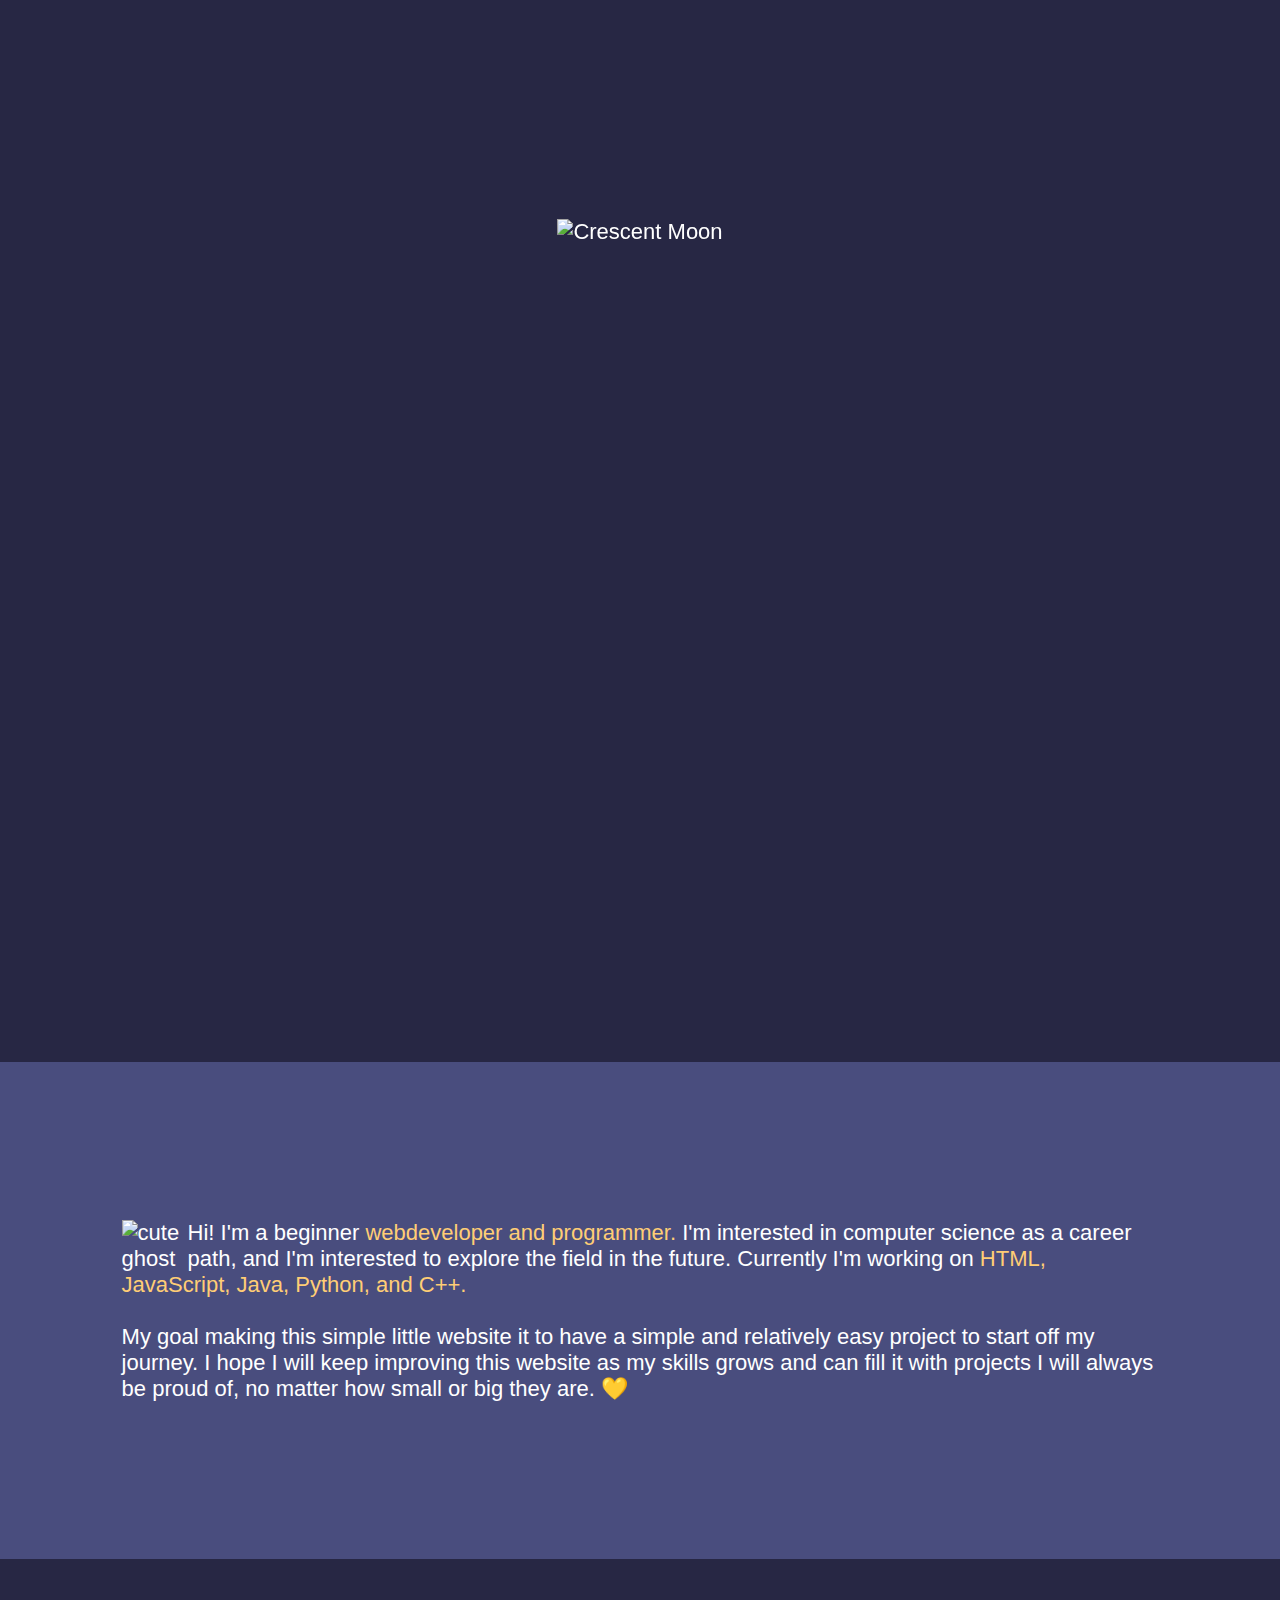
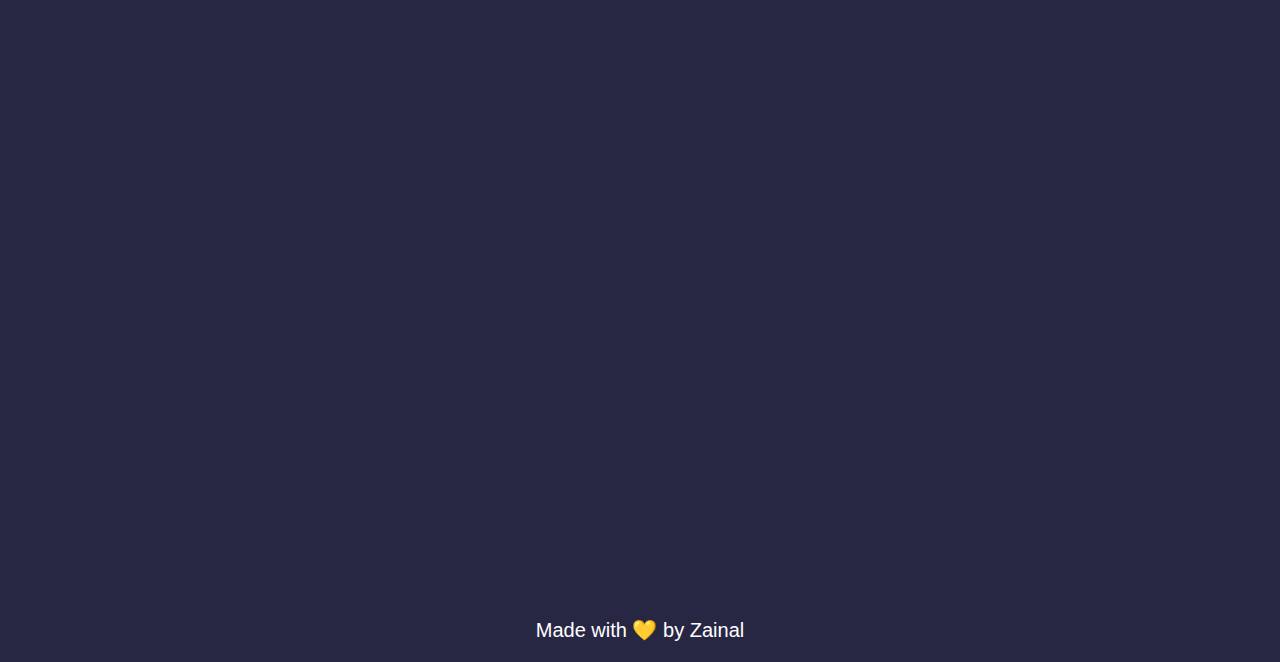
==== index.html @ e3dbf94a "added animation" ====
<!DOCTYPE html>
<html lang="en">
<head>
    <meta charset="UTF-8">
    <meta http-equiv="X-UA-Compatible" content="IE=edge">
    <meta name="viewport" content="width=device-width, initial-scale=1.0">
    <meta name="keywords" content="HTML, webdev, portfolio, project, madebyme">
    <meta name="og:title" content="madebyzainal">
    <meta name="og:url" content="https://zaina.purnomo.id">
    <meta name="description" content="Portfolio of Zainal, socials and projects">
    <meta name="image" content="https://cdn.discordapp.com/attachments/570874569481781248/906544742731493416/mon.png">
    <meta name="og:author" content="Made by Zainal">
    <meta name="author" content="Made by Zainal">
    <meta name="theme-color" content="#272744"> 
    <script src="https://kit.fontawesome.com/e4d4ff6de1.js" crossorigin="anonymous"></script>
    <link id="theme" rel="stylesheet" href="dark.css">
    <link href="https://unpkg.com/aos@2.3.1/dist/aos.css" rel="stylesheet">
    <title>Eve's Corner - Short portfolio</title>
</head>
<body>

    <div class="container">

        <!--Section for my moon header and socials icon -->
        <header class="moonContainer" data-aos="fade-down" data-aos-duration="2500">
            <img onclick="changeTheme(), changeHeader(), changeGhost()" class="images" id="mon" src="https://cdn.discordapp.com/attachments/777542191031255040/923797199589101618/moon.png" alt="Crescent Moon">
            <a class="social" href="https://github.com/eviepk12" target="_blank" alt="button to go to github"> <i class="fab fa-github fa-3x"></i> </a>
        </header>

        <!--Section for about me-->
        <main>
            <p class="about-me">
                <img class="images" src="https://cdn.discordapp.com/attachments/777542191031255040/923797199857532978/Sprite-0003.gif" id="ghost" alt="cute ghost">
                Hi! I'm a beginner <span>webdeveloper and programmer.</span> I'm interested in  computer science as a career path, and I'm interested to explore the field in the future. Currently I'm
                working on <span>HTML, JavaScript, Java, Python, and C++.</span>
                <br>
                <br>
                My goal making this simple little website it to have a simple and relatively easy project to start off my journey. 
                I hope I will keep improving this website as my skills grows and can fill it with projects I will always be proud of, 
                no matter how small or big they are. 💛
            </p>
        </main>
        
        <!--Section for the projects-->
        <div class="cards-container">

            <section class="card" data-aos="fade-up" data-aos-duration="2500">
                <a target="_blank" href="https://github.com/eviepk12/calculator">
                    <img class="card-image" src="https://cdn.discordapp.com/attachments/777542191031255040/930855598688456834/unknown.png" alt="Preview of calculator program">
                </a>
                <h4><b>Simple Python Calculator</b></h4>
                <p>A simple calculator i made in python as a first project with GUI.</p>
                </section>
             
                <section class="card" data-aos="fade-down" data-aos-duration="2500">
                <a href="caesar-script/index.html">
                <img class="card-image" src="https://cdn.discordapp.com/attachments/777542191031255040/923797198863487007/caesar.png" alt="Preview website caesar script">
                </a>
                <h4><b>Caesar Script Website</b></h4>
                <p>Website to demonstrate how the caesar script works made with HTML, CSS, and JS. </p>
                </section>

                <section class="card" data-aos="fade-up" data-aos-duration="2500">
                <a id="cardSvg" href="/cpp/cpp.html"> <i class="fas fa-file-code fa-10x"></i> </a>
                <h4><b>Unified Gallery C++</b></h4>
                <p>Combined simple C++ program I've made so far.</p>
                </section>

                <section class="card" data-aos="fade-down" data-aos-duration="2500">
                <a href="calculator-site/index.html">
                <img class="card-image" src="https://cdn.discordapp.com/attachments/777542191031255040/923797199081570414/calculator.png" alt="Preview website calculator">
                </a>
                <h4><b>Calculator Website</b></h4>
                <p>Simple calculator made with pure CSS and HTML.</p>
                </section>

        </div>

        <footer>
            <p>Made with 💛 by Zainal</p>
        </footer>

        <script src="https://unpkg.com/aos@2.3.1/dist/aos.js"></script>
        <script src="changeTheme.js"></script>
        <script>
            AOS.init();
          </script>
    </div>

</body>
</html>
---- dark.css ----
* {
    --white: #fbf5ef;
    --yellow: #ffcd75;
    --pink: #c69fa5;
    --purple: #8b6d9c;
    --blue: #494d7e;
    --darkblue: #272744;

    box-sizing: border-box;
}

body {
    margin: 0;
    background-color: var(--darkblue);
    color: white;
    font-size: 22px;

    font-family: 'Franklin Gothic Medium', 'Arial Narrow', Arial, sans-serif;
}

.container {
    display: grid;
    grid-template-rows: repeat(4, auto);
    grid-template-areas: 
    "header"
    "main"
    "cards"
    "footer";
}

header {
    grid-area: header;
    height: 100vh;
}
.moonContainer {
    display: grid;
    place-items: center;
}
#mon {
    max-width: 100%;
}

main {
    grid-area: main;
    background-color: var(--blue);
    padding: 100px 5vw;
}
.about-me {
    margin: 5%;
}
span{
    color: var(--yellow);
}
#ghost {
    float: left;
    width: 80px;
    shape-outside: circle();
}

h4 {
    color: var(--yellow);
}

.social {
    color: white;
    transition-duration: 0.4s;
}
.social:hover {
    color: black;
}

.cards-container {
    grid-area: cards;
    display: grid;
    grid-gap: 2em;
    grid-template-columns: repeat(auto-fit, minmax(200px, 1fr));
    padding: 8% 10% 5% 10%;
}

.card-image {
    width: 100%;
}

.card {
    border-radius: .3em;
    box-shadow: 0 4px 8px 0 rgba(0,0,0,0.2);
    transition: 0.3s;
    border-radius: 5px;
    background-color: var(--purple);
    margin: 20px;
    padding: 20px;
}
.card:hover {
    box-shadow: 0 8px 16px 0 rgba(0, 0, 0, 2);
}

#cardSvg {
    display: grid;
    place-items: center;
    margin: 10% 0 20%;
}

footer {
    grid-area: footer;
    font-size: 20px;
    display: grid;
    place-items: center;
}

@media only screen and (max-width: 1366px) {
    header {
        grid-area: header;
        height: 100vh;
        margin-bottom: 18vh;
    }
}
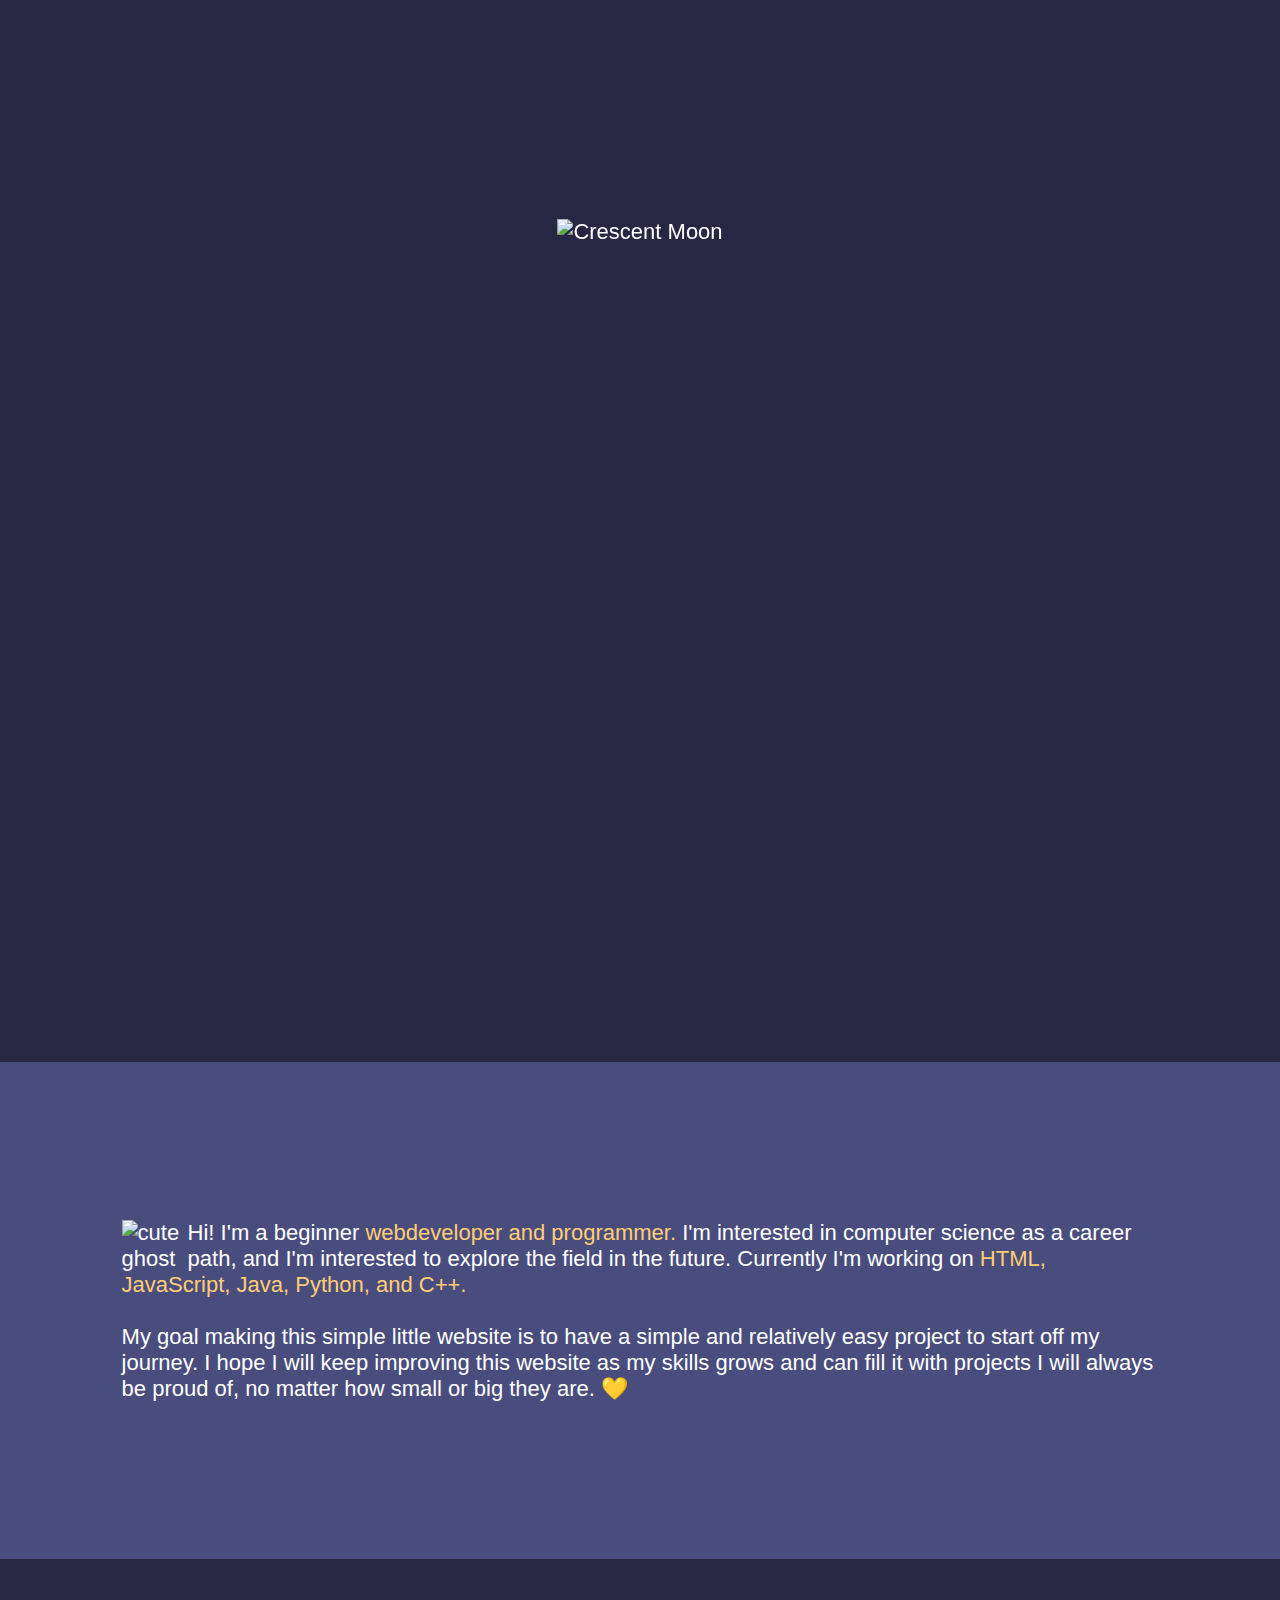
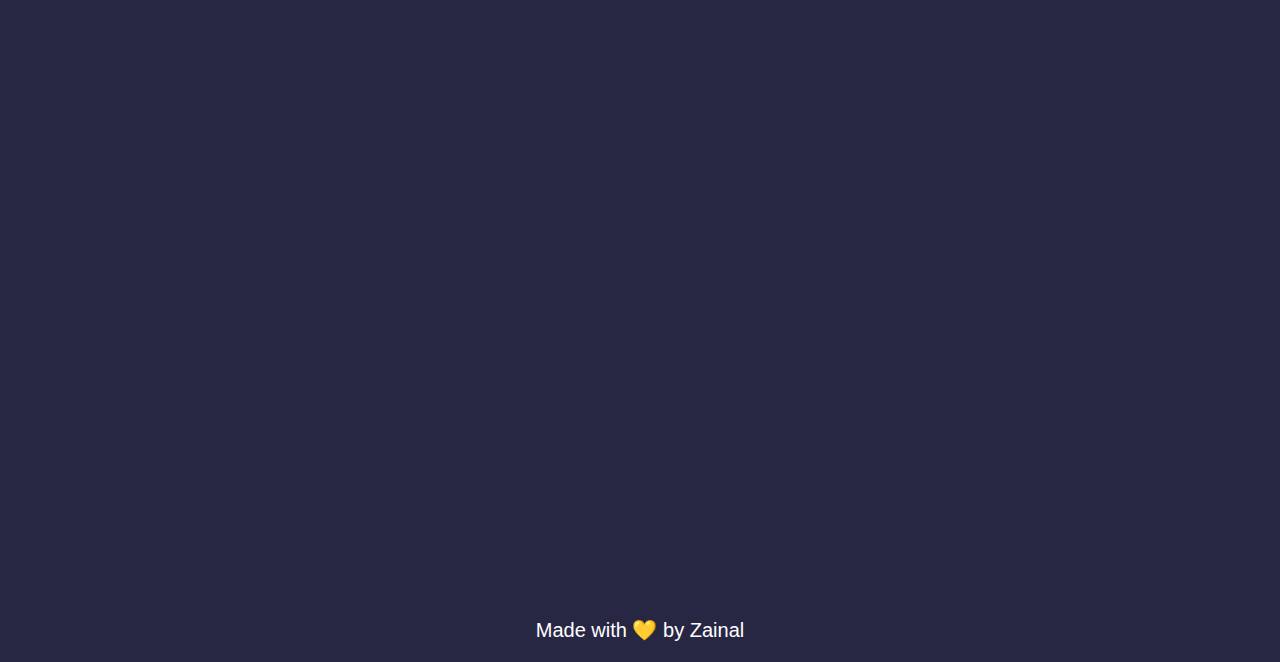
==== commit 6e73b6ef: "fixed typo" ====
--- a/index.html
+++ b/index.html
@@ -35,7 +35,7 @@
                 working on <span>HTML, JavaScript, Java, Python, and C++.</span>
                 <br>
                 <br>
-                My goal making this simple little website it to have a simple and relatively easy project to start off my journey. 
+                My goal making this simple little website is to have a simple and relatively easy project to start off my journey. 
                 I hope I will keep improving this website as my skills grows and can fill it with projects I will always be proud of, 
                 no matter how small or big they are. 💛
             </p>
@@ -88,4 +88,4 @@
     </div>
 
 </body>
-</html>+</html>
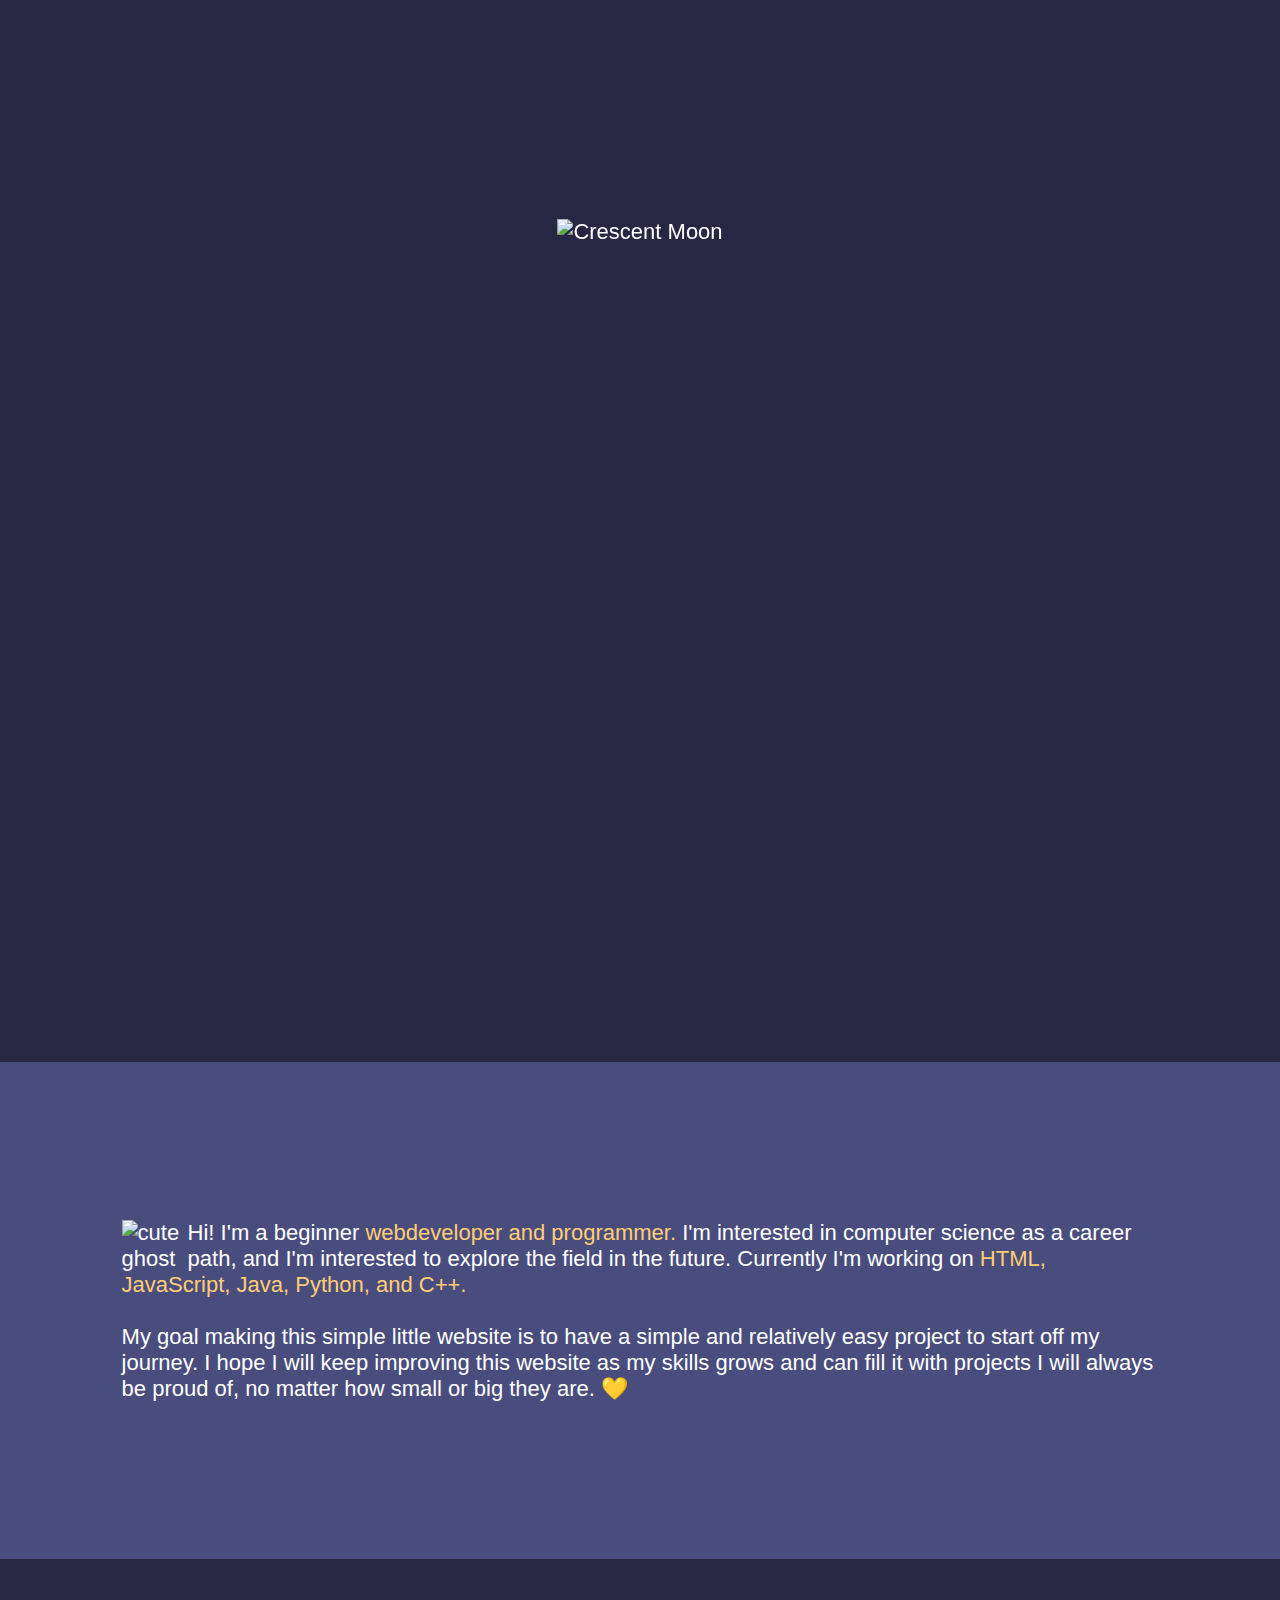
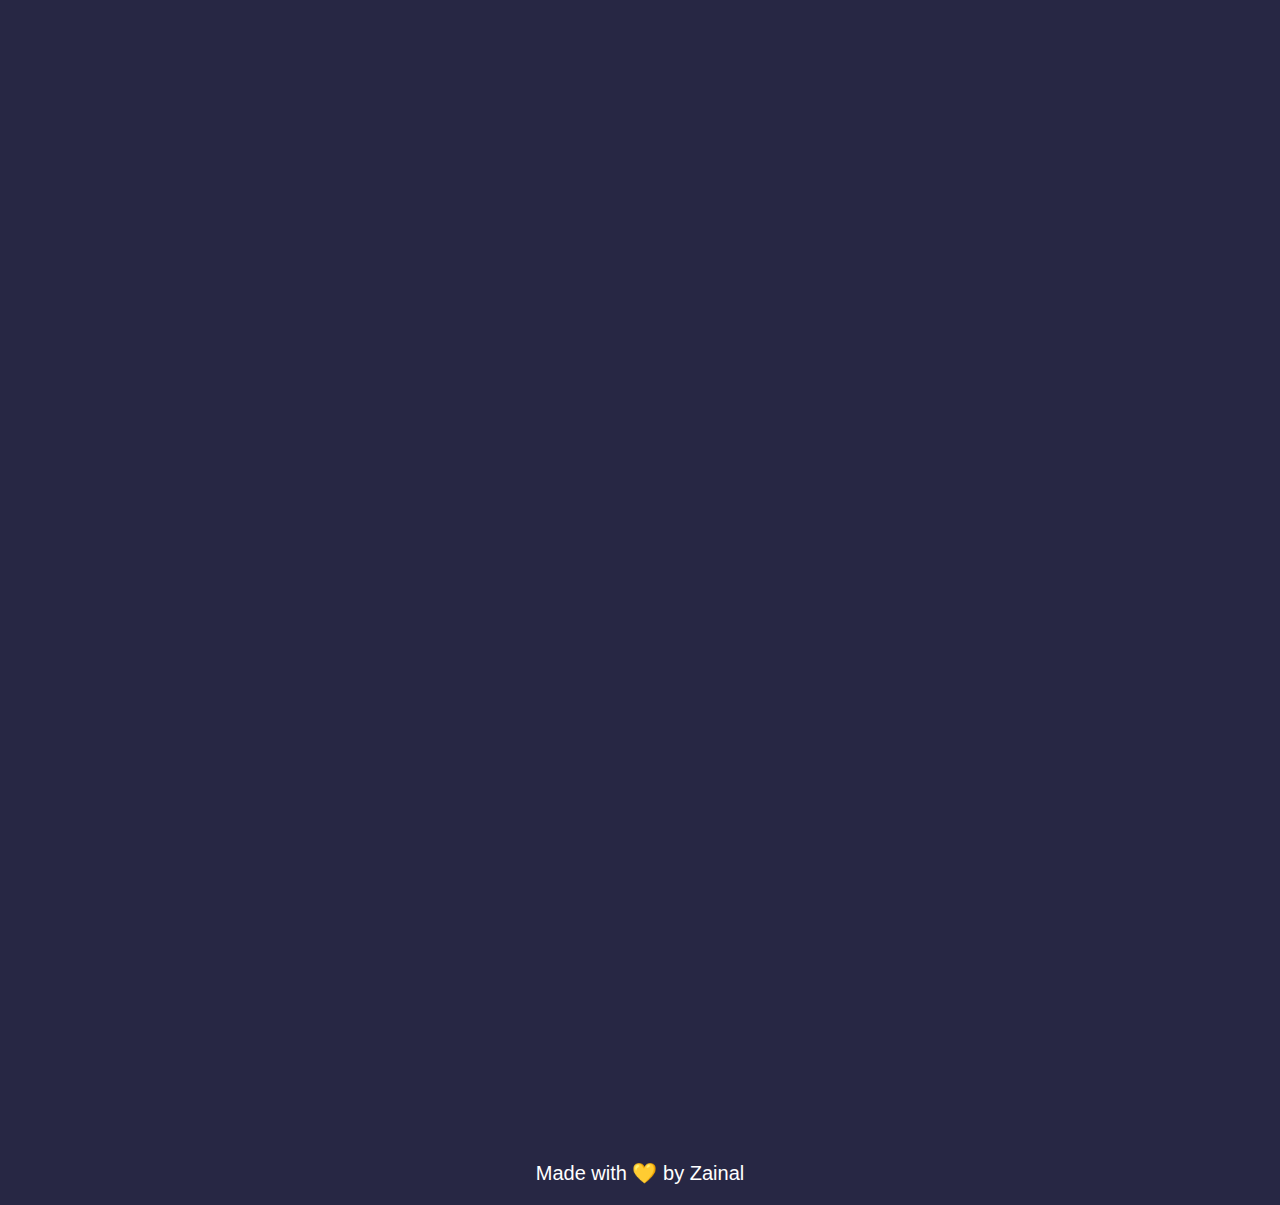
==== commit 31a816b3: "added fsq and friends" ====
--- a/index.html
+++ b/index.html
@@ -44,7 +44,7 @@
         <!--Section for the projects-->
         <div class="cards-container">
 
-            <section class="card" data-aos="fade-up" data-aos-duration="2500">
+                <section class="card" data-aos="fade-up" data-aos-duration="2500">
                 <a target="_blank" href="https://github.com/eviepk12/calculator">
                     <img class="card-image" src="https://cdn.discordapp.com/attachments/777542191031255040/930855598688456834/unknown.png" alt="Preview of calculator program">
                 </a>
@@ -73,6 +73,14 @@
                 <h4><b>Calculator Website</b></h4>
                 <p>Simple calculator made with pure CSS and HTML.</p>
                 </section>
+            
+                <section class="card" data-aos="fade-down" data-aos-duration="2500">
+                <a href="https://forusu.github.io/fsq-friends/">
+                <img class="card-image" src="https://cdn.discordapp.com/attachments/777542191031255040/998961839209709618/unknown.png" alt="Preview website calculator">
+                </a>
+                <h4><b>Fsq & Friends</b></h4>
+                <p>Simple hyperspace website I made in collaboration with friends!, made by Forusu!!!</p>
+                </section>
 
         </div>
 
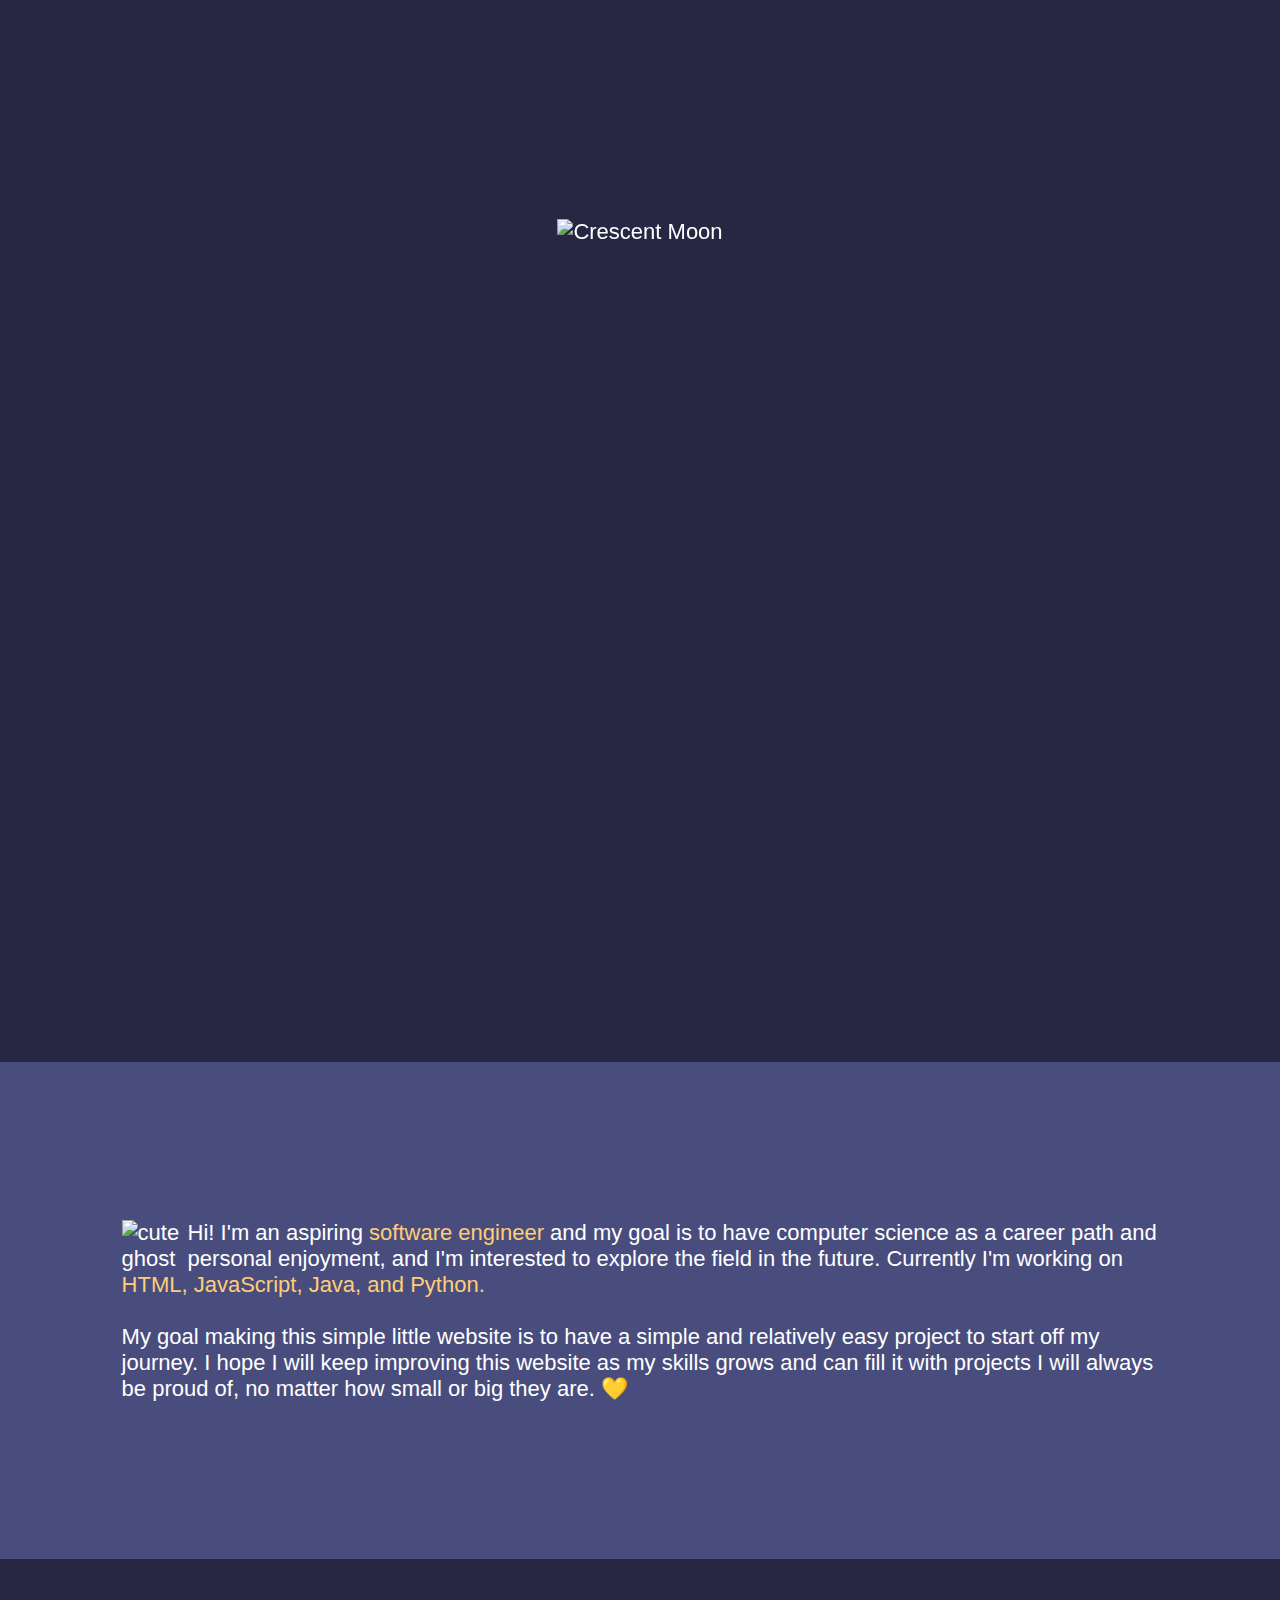
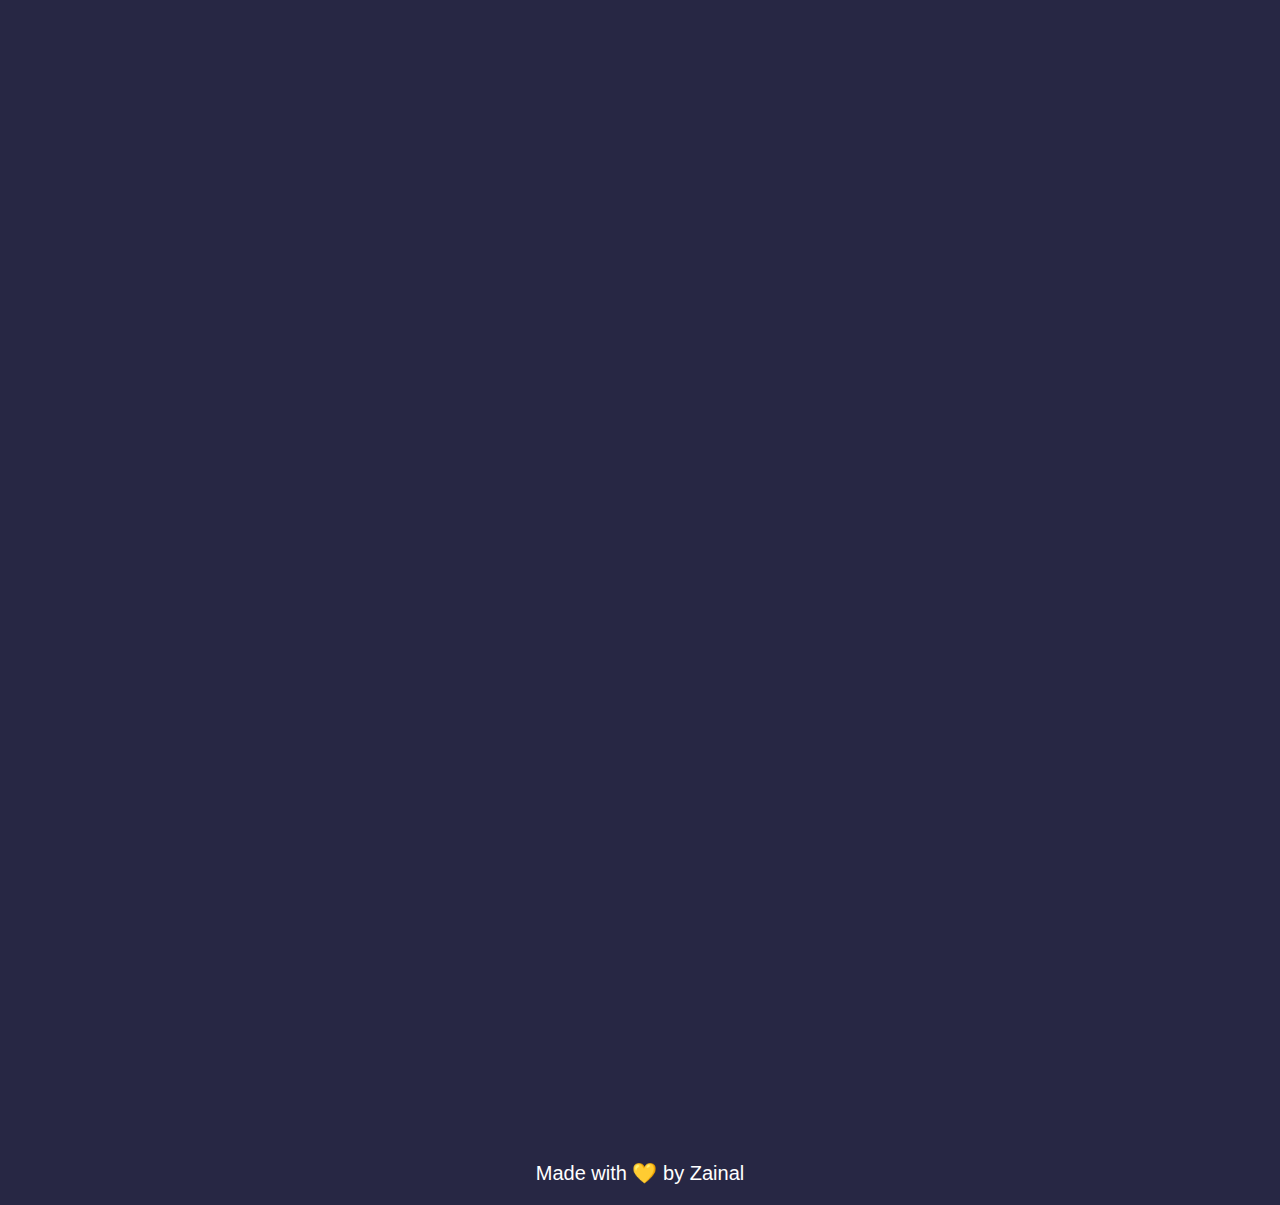
==== commit 190cabbf: "changed about me" ====
--- a/index.html
+++ b/index.html
@@ -31,8 +31,8 @@
         <main>
             <p class="about-me">
                 <img class="images" src="https://cdn.discordapp.com/attachments/777542191031255040/923797199857532978/Sprite-0003.gif" id="ghost" alt="cute ghost">
-                Hi! I'm a beginner <span>webdeveloper and programmer.</span> I'm interested in  computer science as a career path, and I'm interested to explore the field in the future. Currently I'm
-                working on <span>HTML, JavaScript, Java, Python, and C++.</span>
+                Hi! I'm an aspiring <span>software engineer</span> and my goal is to have computer science as a career path and personal enjoyment, and I'm interested to explore the field in the future. Currently I'm
+                working on <span>HTML, JavaScript, Java, and Python.</span>
                 <br>
                 <br>
                 My goal making this simple little website is to have a simple and relatively easy project to start off my journey. 
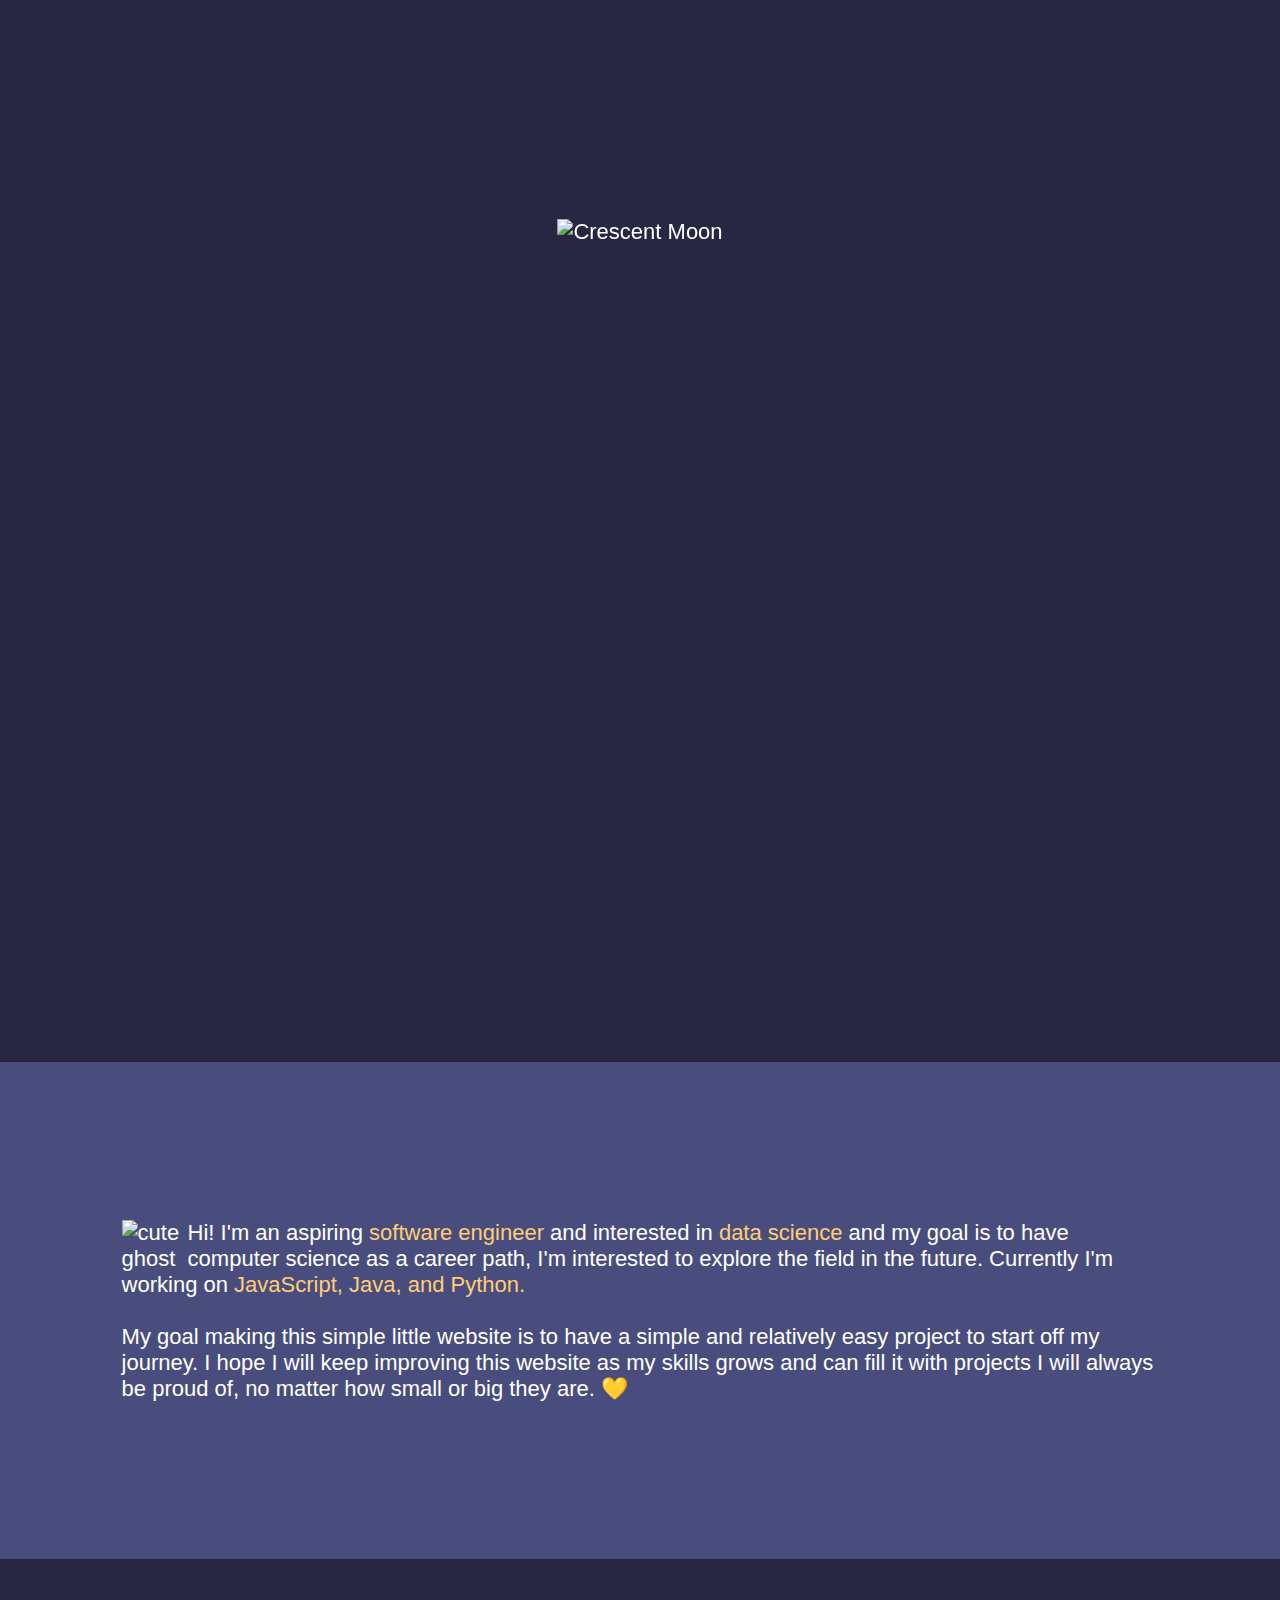
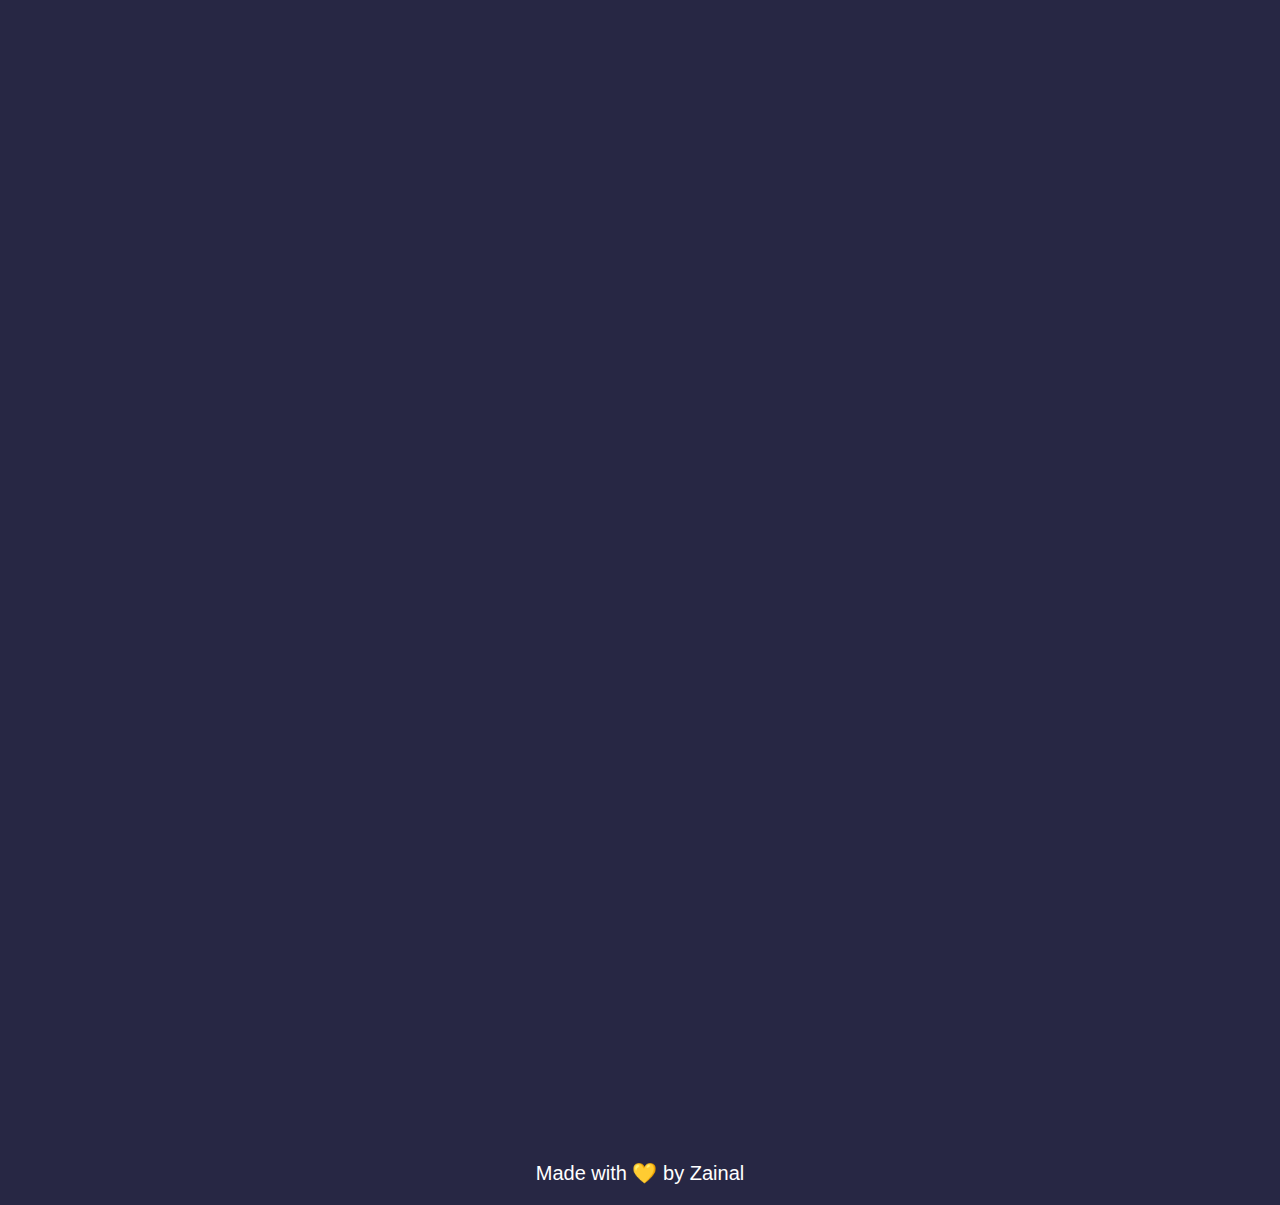
==== commit 18ada3d5: "added changes" ====
--- a/index.html
+++ b/index.html
@@ -15,7 +15,7 @@
     <script src="https://kit.fontawesome.com/e4d4ff6de1.js" crossorigin="anonymous"></script>
     <link id="theme" rel="stylesheet" href="dark.css">
     <link href="https://unpkg.com/aos@2.3.1/dist/aos.css" rel="stylesheet">
-    <title>Eve's Corner - Short portfolio</title>
+    <title>Eve's Corner - Short Portfolio</title>
 </head>
 <body>
 
@@ -31,8 +31,8 @@
         <main>
             <p class="about-me">
                 <img class="images" src="https://cdn.discordapp.com/attachments/777542191031255040/923797199857532978/Sprite-0003.gif" id="ghost" alt="cute ghost">
-                Hi! I'm an aspiring <span>software engineer</span> and my goal is to have computer science as a career path and personal enjoyment, and I'm interested to explore the field in the future. Currently I'm
-                working on <span>HTML, JavaScript, Java, and Python.</span>
+                Hi! I'm an aspiring <span>software engineer</span> and interested in <span>data science</span> and my goal is to have computer science as a career path, I'm interested to explore the field in the future. Currently I'm
+                working on <span>JavaScript, Java, and Python.</span>
                 <br>
                 <br>
                 My goal making this simple little website is to have a simple and relatively easy project to start off my journey. 
@@ -74,7 +74,7 @@
                 <p>Simple calculator made with pure CSS and HTML.</p>
                 </section>
             
-                <section class="card" data-aos="fade-down" data-aos-duration="2500">
+                <section class="card" data-aos="fade-up" data-aos-duration="2500">
                 <a href="https://forusu.github.io/fsq-friends/">
                 <img class="card-image" src="https://cdn.discordapp.com/attachments/777542191031255040/998961839209709618/unknown.png" alt="Preview website calculator">
                 </a>
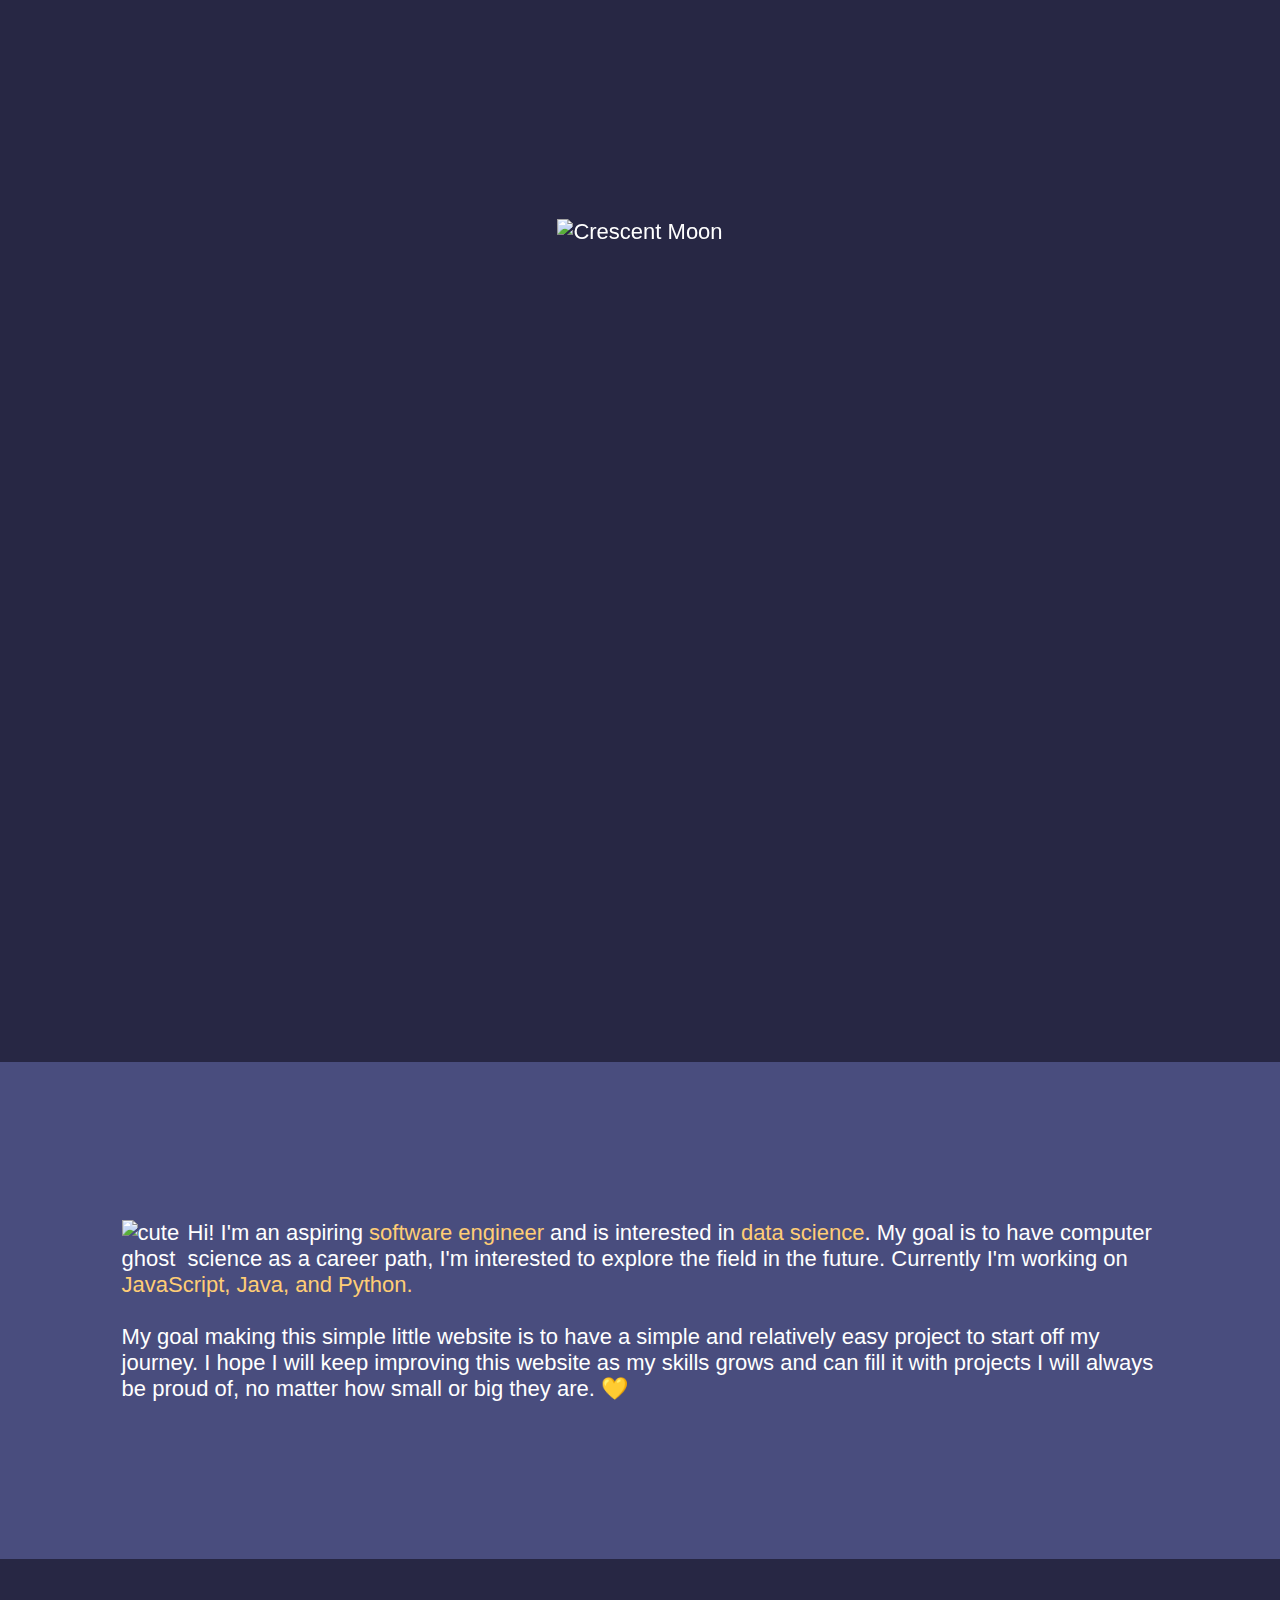
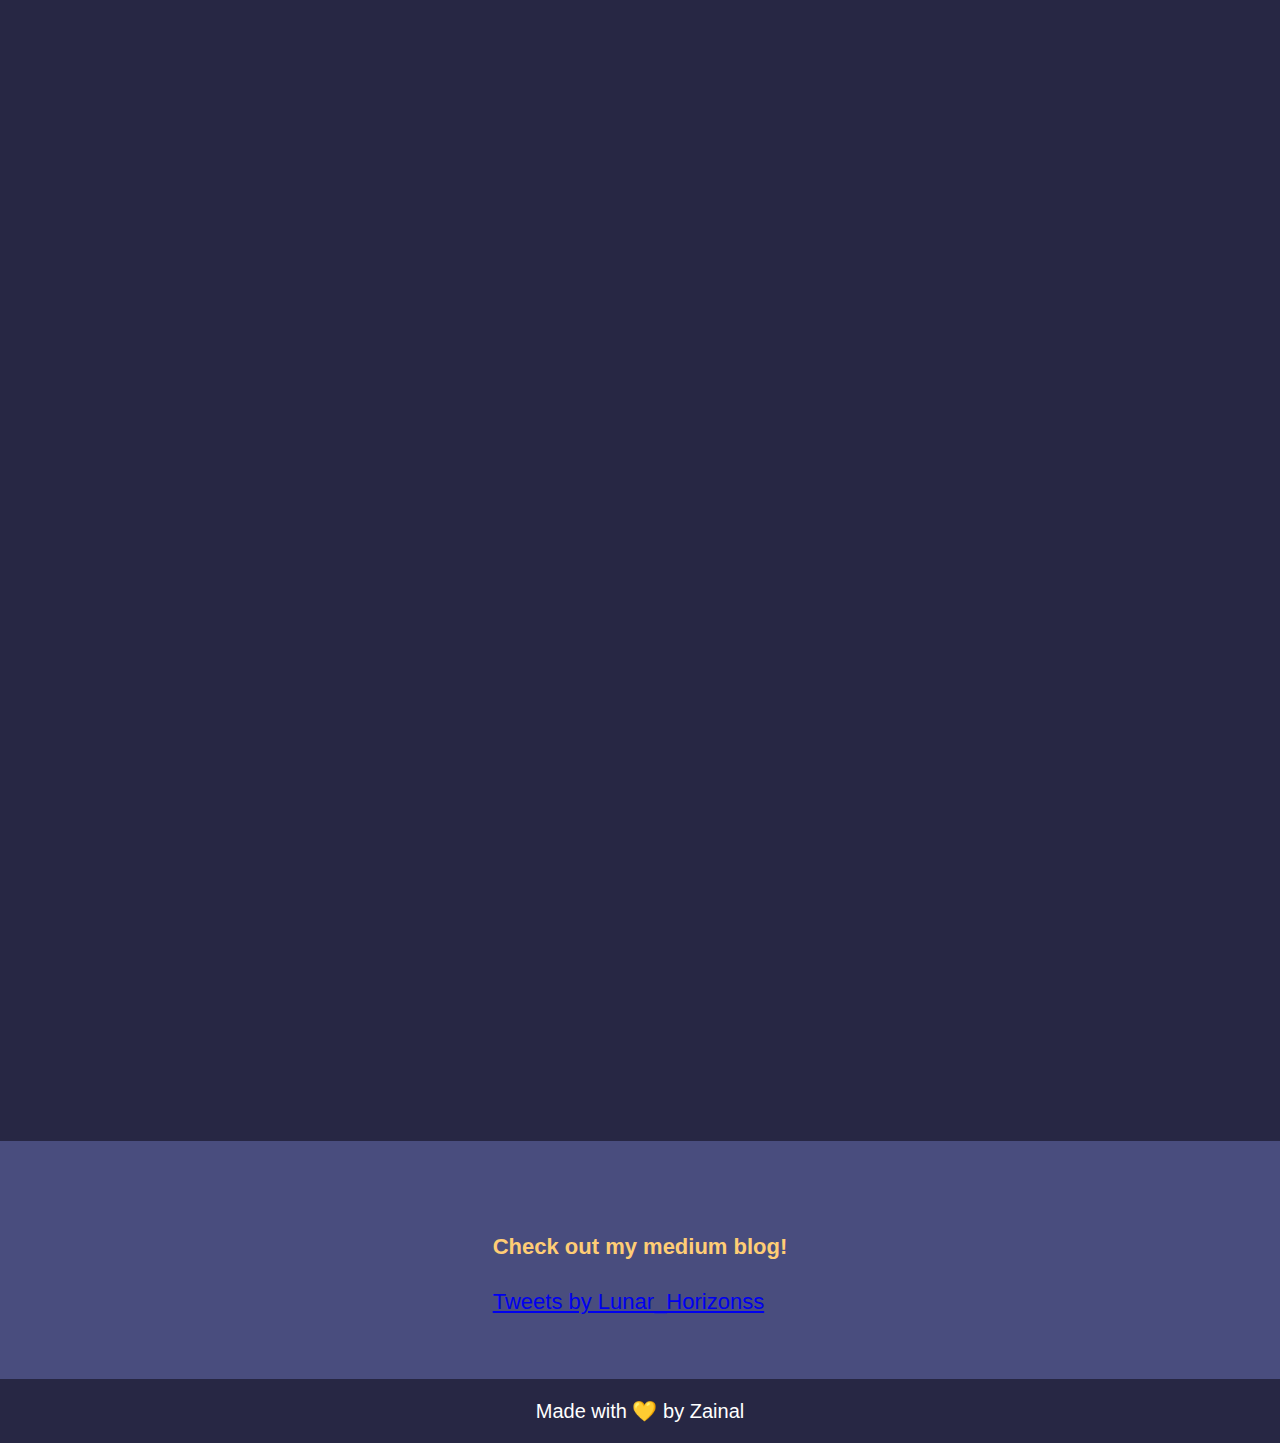
==== commit ee15e5c1: "added medium embed" ====
--- a/index.html
+++ b/index.html
@@ -6,7 +6,7 @@
     <meta name="viewport" content="width=device-width, initial-scale=1.0">
     <meta name="keywords" content="HTML, webdev, portfolio, project, madebyme">
     <meta name="og:title" content="madebyzainal">
-    <meta name="og:url" content="https://zaina.purnomo.id">
+    <meta name="og:url" content="https://zainal.purnomo.id">
     <meta name="description" content="Portfolio of Zainal, socials and projects">
     <meta name="image" content="https://cdn.discordapp.com/attachments/570874569481781248/906544742731493416/mon.png">
     <meta name="og:author" content="Made by Zainal">
@@ -31,12 +31,14 @@
         <main>
             <p class="about-me">
                 <img class="images" src="https://cdn.discordapp.com/attachments/777542191031255040/923797199857532978/Sprite-0003.gif" id="ghost" alt="cute ghost">
-                Hi! I'm an aspiring <span>software engineer</span> and interested in <span>data science</span> and my goal is to have computer science as a career path, I'm interested to explore the field in the future. Currently I'm
+                Hi! I'm an aspiring <span>software engineer</span> and is interested in <span>data science</span>. My goal 
+                is to have computer science as a career path, I'm interested to explore the field in the future. Currently I'm
                 working on <span>JavaScript, Java, and Python.</span>
                 <br>
                 <br>
-                My goal making this simple little website is to have a simple and relatively easy project to start off my journey. 
-                I hope I will keep improving this website as my skills grows and can fill it with projects I will always be proud of, 
+                My goal making this simple little website is to have a simple and relatively easy project 
+                to start off my journey. I hope I will keep improving this website as my skills grows and 
+                can fill it with projects I will always be proud of, 
                 no matter how small or big they are. 💛
             </p>
         </main>
@@ -81,19 +83,26 @@
                 <h4><b>Fsq & Friends</b></h4>
                 <p>Simple hyperspace website I made in collaboration with friends!, made by Forusu!!!</p>
                 </section>
-
         </div>
 
+        <div class="blog-container">
+            <div>
+                <h4>Check out my medium blog!</h4>
+                <a class="twitter-timeline" href="https://twitter.com/Lunar_Horizonss?ref_src=twsrc%5Etfw">Tweets by Lunar_Horizonss</a> <script async src="https://platform.twitter.com/widgets.js" charset="utf-8"></script>
+            </div>
+        </div>
+        
         <footer>
             <p>Made with 💛 by Zainal</p>
         </footer>
 
+    </div>
+    
         <script src="https://unpkg.com/aos@2.3.1/dist/aos.js"></script>
         <script src="changeTheme.js"></script>
         <script>
             AOS.init();
-          </script>
-    </div>
-
+        </script>
+        
 </body>
 </html>
--- a/dark.css
+++ b/dark.css
@@ -20,11 +20,12 @@
 
 .container {
     display: grid;
-    grid-template-rows: repeat(4, auto);
+    grid-template-rows: repeat(5, auto);
     grid-template-areas: 
     "header"
     "main"
     "cards"
+    "blog"
     "footer";
 }
 
@@ -77,6 +78,10 @@
     padding: 8% 10% 5% 10%;
 }
 
+.blog {
+    background-color: var(--blue);
+}
+
 .card-image {
     width: 100%;
 }
@@ -107,6 +112,13 @@
     place-items: center;
 }
 
+.blog-container {
+    background-color: var(--blue);
+    display: grid;
+    place-items: center;
+    padding: 5% 0% 5% 0%;
+}
+
 @media only screen and (max-width: 1366px) {
     header {
         grid-area: header;
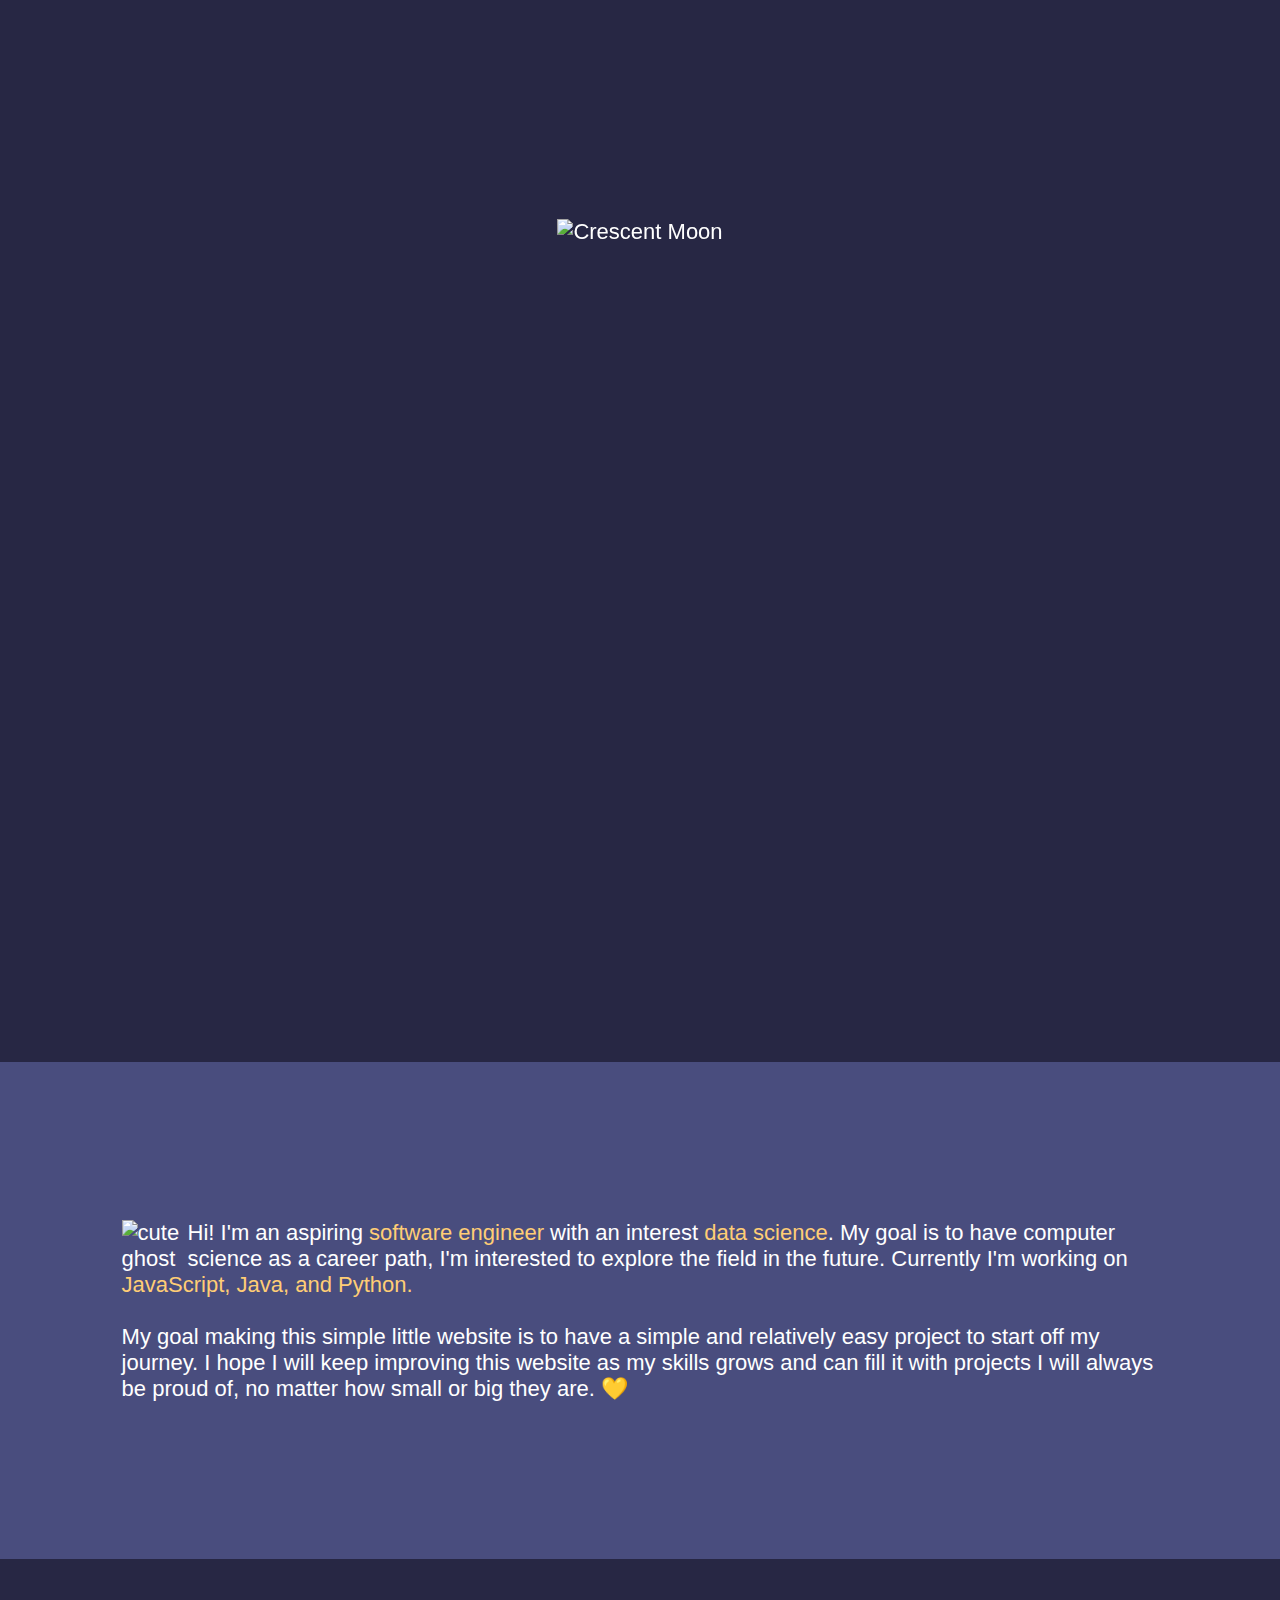
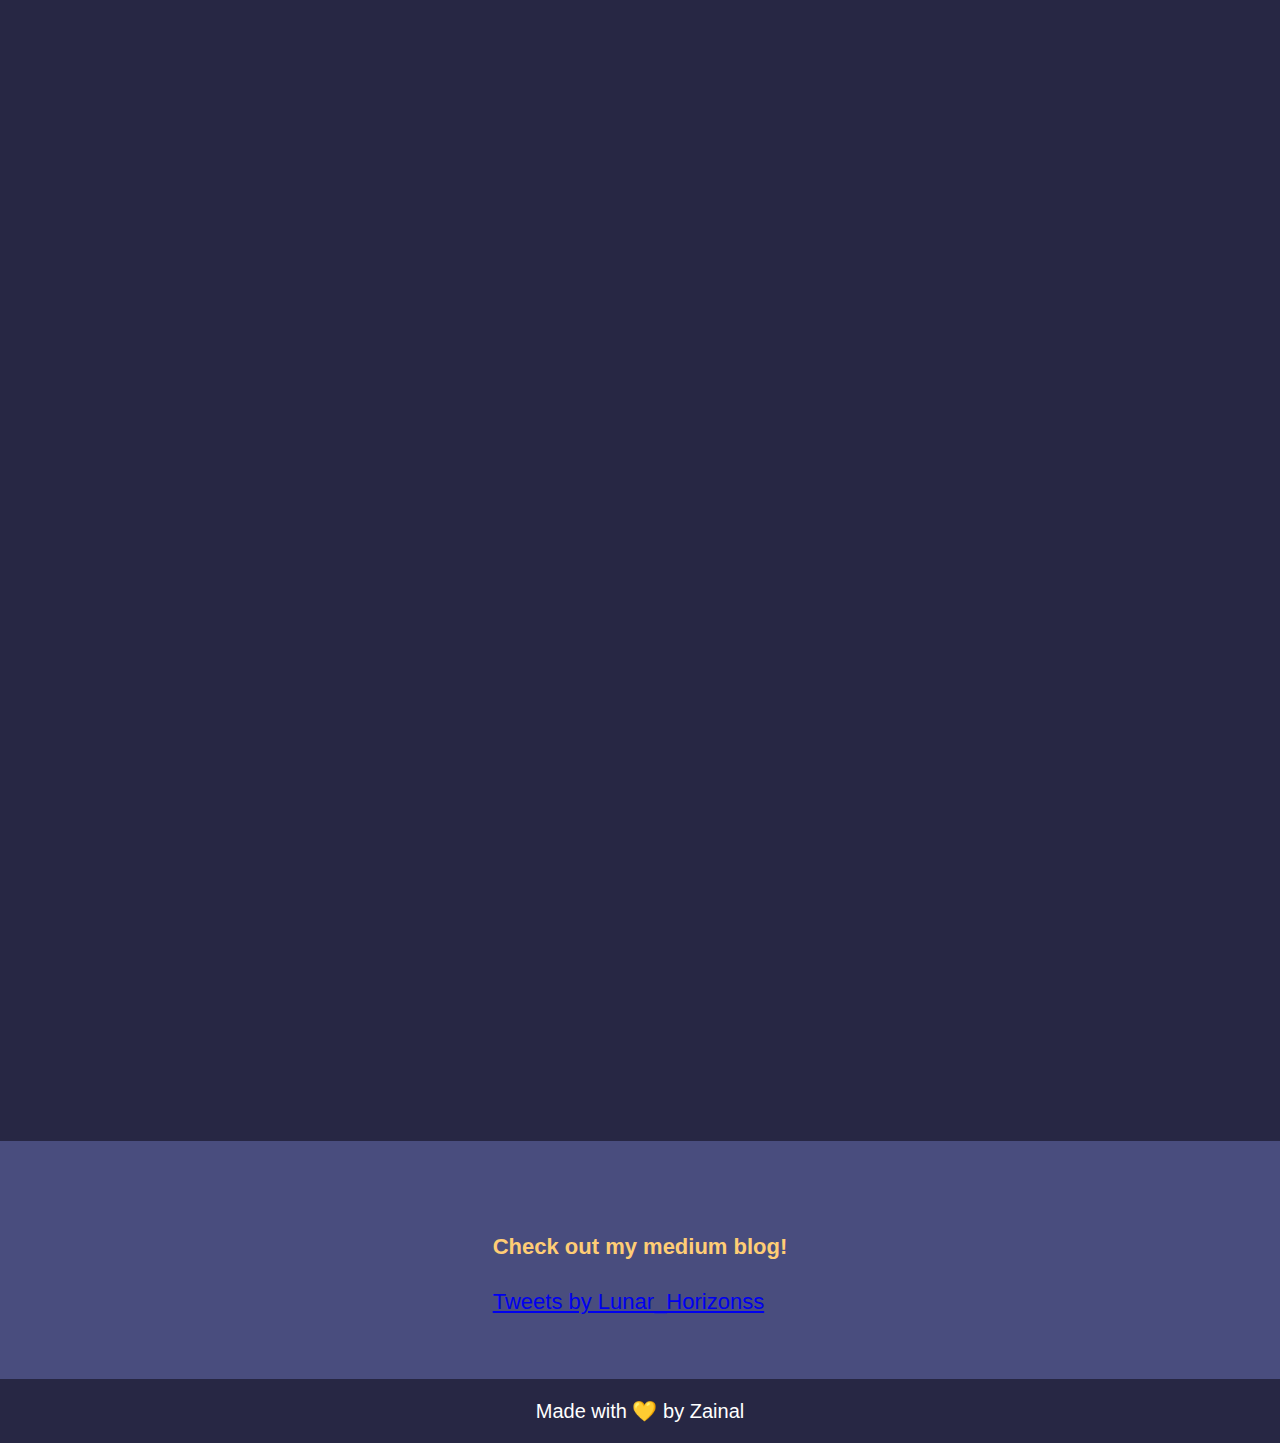
==== commit 97c823fa: "Update index.html" ====
--- a/index.html
+++ b/index.html
@@ -31,7 +31,7 @@
         <main>
             <p class="about-me">
                 <img class="images" src="https://cdn.discordapp.com/attachments/777542191031255040/923797199857532978/Sprite-0003.gif" id="ghost" alt="cute ghost">
-                Hi! I'm an aspiring <span>software engineer</span> and is interested in <span>data science</span>. My goal 
+                Hi! I'm an aspiring <span>software engineer</span> with an interest <span>data science</span>. My goal 
                 is to have computer science as a career path, I'm interested to explore the field in the future. Currently I'm
                 working on <span>JavaScript, Java, and Python.</span>
                 <br>
